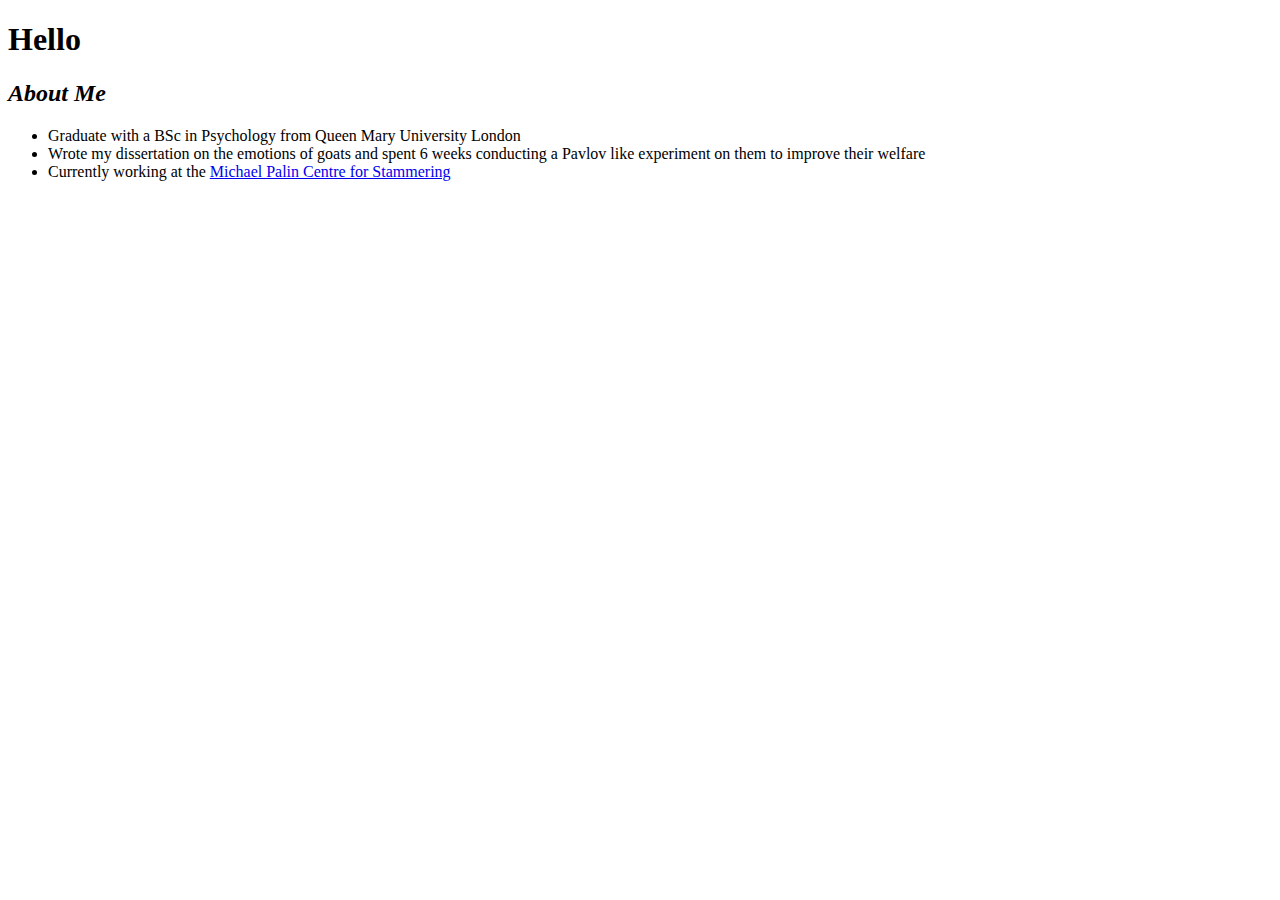
==== index.html @ 728882d1 "Added a file" ====
<!DOCTYPE html>
<html>
<h1><strong>Hello</strong></h1>
<h2><em>About Me</em></h2>
<body>
<ul>
<li>Graduate with a BSc in Psychology from Queen Mary University London</li>
<li>Wrote my dissertation on the emotions of goats and spent 6 weeks conducting a Pavlov like experiment on them to improve their welfare</li>
<li>Currently working at the <a href="http://www.stammeringcentre.org/mpc-home">Michael Palin Centre for Stammering</a></li>
</ul>
</body>
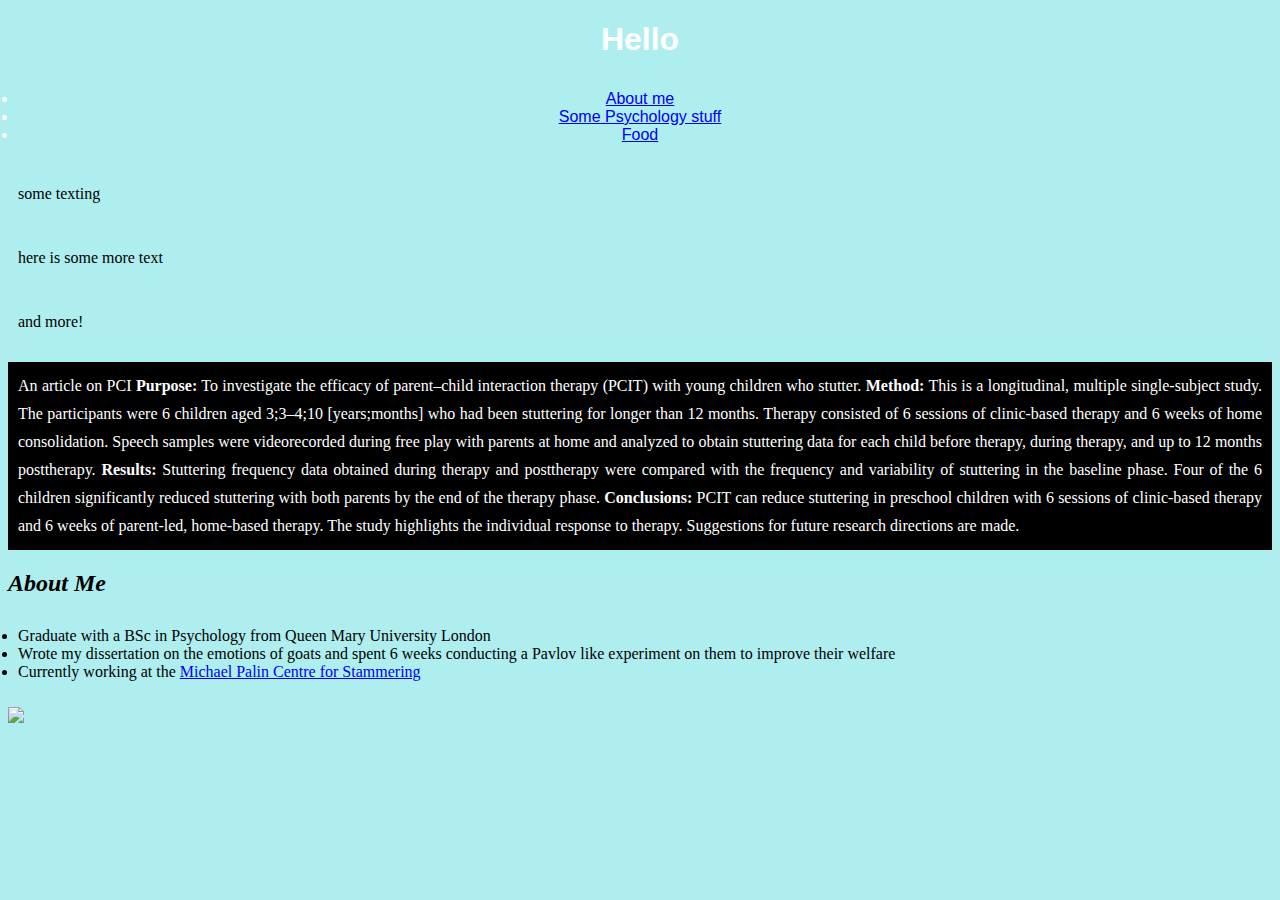
==== commit 7a1c27af: "Added Stuff" ====
--- a/index.html
+++ b/index.html
@@ -1,6 +1,40 @@
 <!DOCTYPE html>
 <html>
+<head>
+<title>Nicole's first site</title>
+<link rel='stylesheet' type='text/css' href=style.css>
+<header>
+
+<div id=Home class='hyper'>
 <h1><strong>Hello</strong></h1>
+<ul>
+<li><a href="#About">About me</a></li>
+<li><a href="psycholgy_page">Some Psychology stuff</a></li>
+<li><a href='#food'>Food</a></li>
+</ul>
+</div>
+</header>
+<div class="clouds">
+<p> some texting </p>
+<p> here is some more text </p>
+<p> and more!</p>
+</div>
+<div class="article">
+<p> An article on PCI
+
+
+<strong>Purpose:</strong> To investigate the efficacy of parent–child interaction therapy (PCIT) with young children who stutter.
+
+<strong>Method:</strong> This is a longitudinal, multiple single-subject study. The participants were 6 children aged 3;3–4;10 [years;months] who had been stuttering for longer than 12 months. Therapy consisted of 6 sessions of clinic-based therapy and 6 weeks of home consolidation. Speech samples were videorecorded during free play with parents at home and analyzed to obtain stuttering data for each child before therapy, during therapy, and up to 12 months posttherapy.
+
+<strong>Results:</strong> Stuttering frequency data obtained during therapy and posttherapy were compared with the frequency and variability of stuttering in the baseline phase. Four of the 6 children significantly reduced stuttering with both parents by the end of the therapy phase.
+
+<strong>Conclusions:</strong> PCIT can reduce stuttering in preschool children with 6 sessions of clinic-based therapy and 6 weeks of parent-led, home-based therapy. The study highlights the individual response to therapy. Suggestions for future research directions are made.
+
+</p>
+
+</div>
+<div id='About'>
 <h2><em>About Me</em></h2>
 <body>
 <ul>
@@ -8,4 +42,9 @@
 <li>Wrote my dissertation on the emotions of goats and spent 6 weeks conducting a Pavlov like experiment on them to improve their welfare</li>
 <li>Currently working at the <a href="http://www.stammeringcentre.org/mpc-home">Michael Palin Centre for Stammering</a></li>
 </ul>
+</div>
+
+<img src="https://media.giphy.com/media/l41lG2QN72EPHWwkE/giphy.gif">
 </body>
+</head>
+</html>
